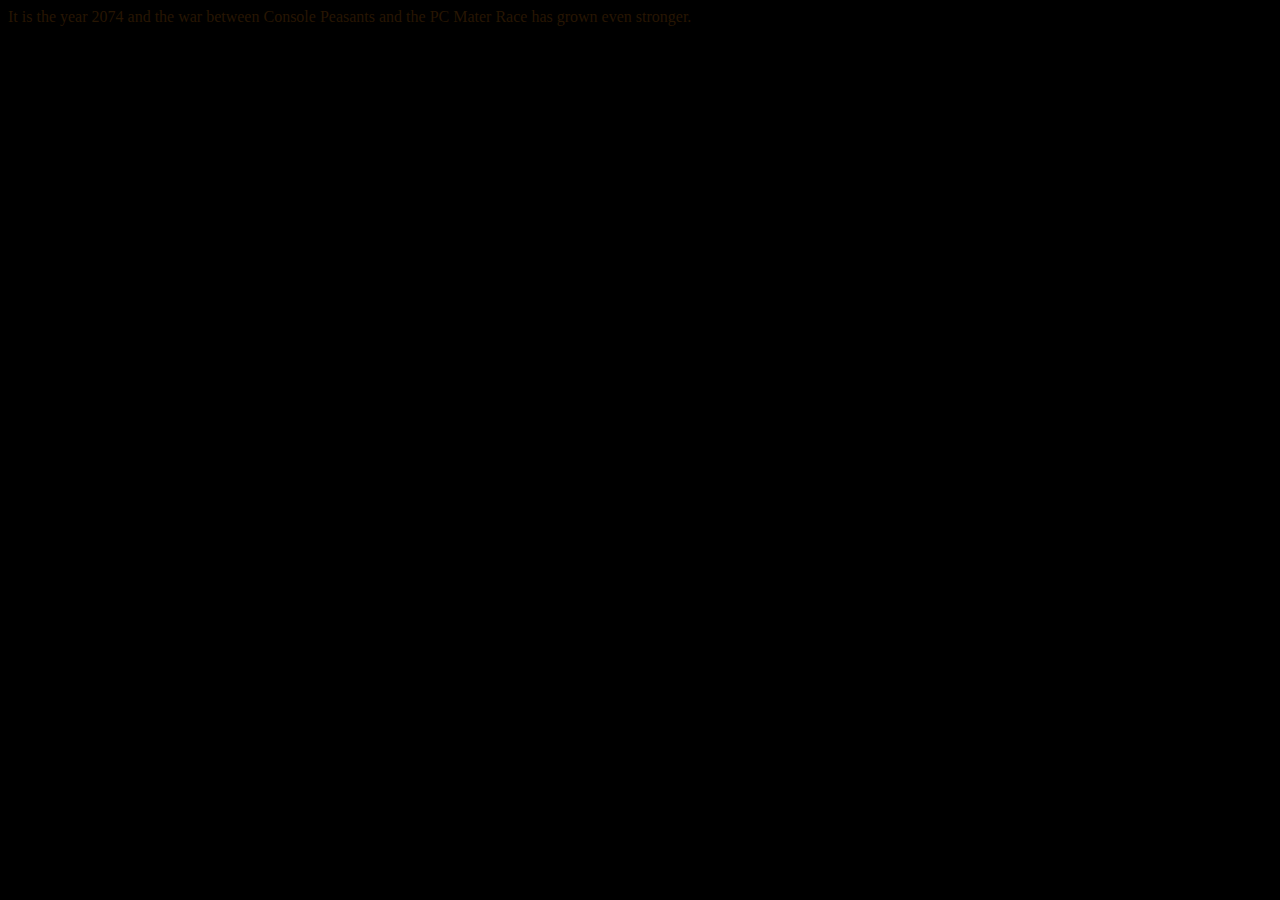
==== Project 4/index.html @ 34451d95 "Add files via upload" ====
<!DOCTYPE html>
<html>
<head>
<body style="background-color:black;">
<font color="27, 163, 36">It is the year 2074 and the war between Console Peasants and the PC Mater Race has grown even stronger.</font>

</body>
</html>
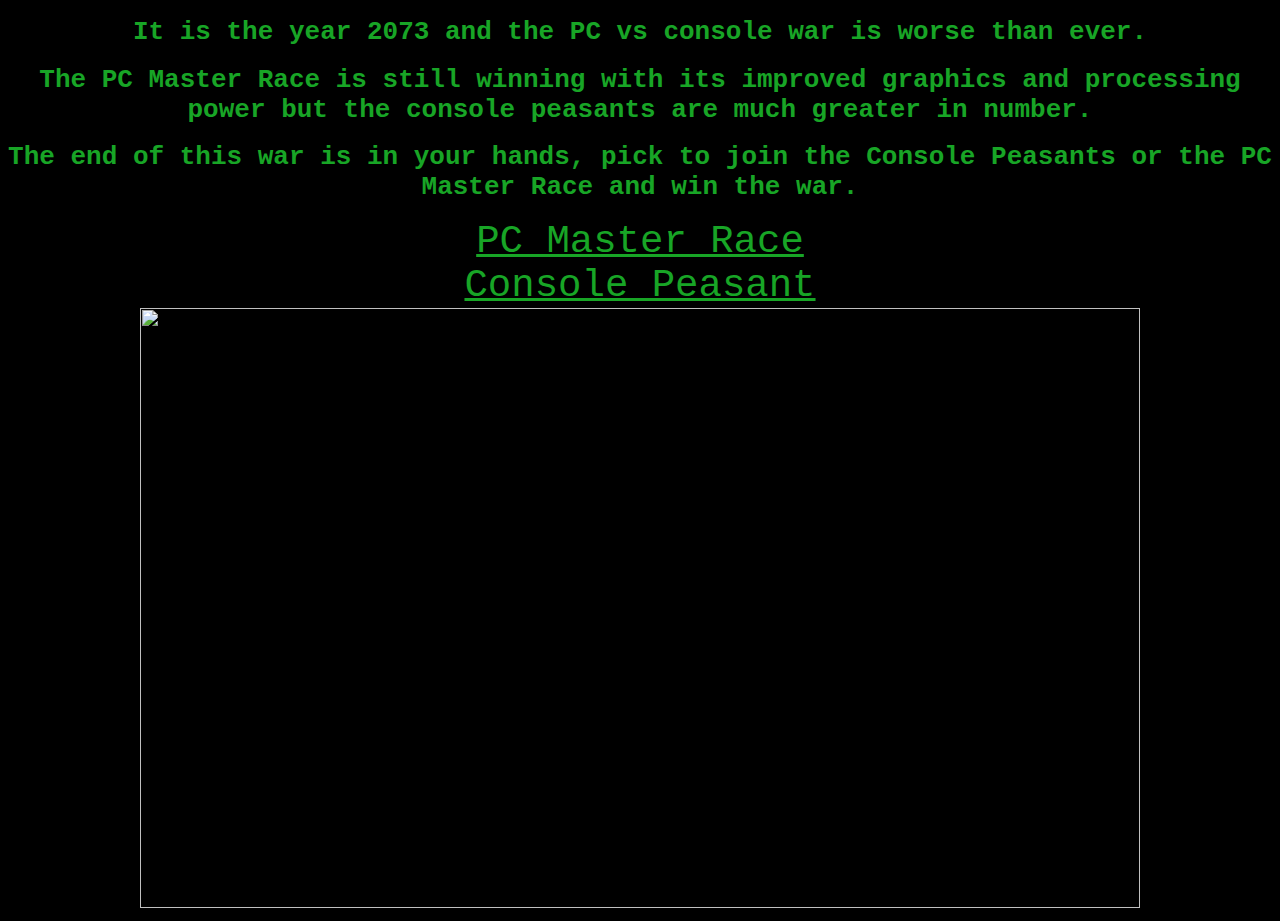
==== commit 74bcf55b: "Add files via upload" ====
--- a/Project 4/index.html
+++ b/Project 4/index.html
@@ -1,8 +1,18 @@
 <!DOCTYPE html>
 <html>
 <head>
-<body style="background-color:black;">
-<font color="27, 163, 36">It is the year 2074 and the war between Console Peasants and the PC Mater Race has grown even stronger.</font>
+<link href="stylesheet.css" type="text/css" rel="stylesheet">
+</head>
+<body>
+ 
+<center><h1>It is the year 2073 and the PC vs console war is worse than ever.</h1></center>
+<center><h1>The PC Master Race is still winning with its improved graphics and processing power but the console peasants are much greater in number. </h1></center>
+<center><h1>The end of this war is in your hands, pick to join the Console Peasants or the PC Master Race and win the war. </h1></center>
 
+
+<center><font size="15"><a href="PCMR.html">PC Master Race</a></font></center>
+<center><font size="15"><a href="CP.html">Console Peasant</a></font></center>
+
+ <center><img src="http://www.mweb.co.za/DesktopModules/DigArticle/MediaHandler.ashx?portalid=20&moduleid=5259&mediaid=13034&width=665&height=400" style="width:1000px;height:600px;"></center>
 </body>
 </html>--- a/Project 4/stylesheet.css
+++ b/Project 4/stylesheet.css
@@ -0,0 +1,34 @@
+body {
+		color: rgb(24,165,38);
+		font-family: Monospace;
+}
+li {
+		color: rgb(24,165,38);
+		font-family: Monospace;
+}
+h1 {
+        color: rgb(24,165,38);
+		font-family: Monospace;
+}
+p {
+        color: rgb(24,165,38);
+		font-family: Monospace;
+}
+a {
+        color: rgb(24,165,38);
+		font-family: Monospace;
+}
+body {
+    background-color: black;
+}
+@font-face {
+    font-family: Monospace Medium;
+    src: url(fonts/Monospace.ttf);
+}
+li:not(:last-child) {
+    padding-bottom: 20px;
+}
+
+div {
+    font-family: Monospace Medium;
+}